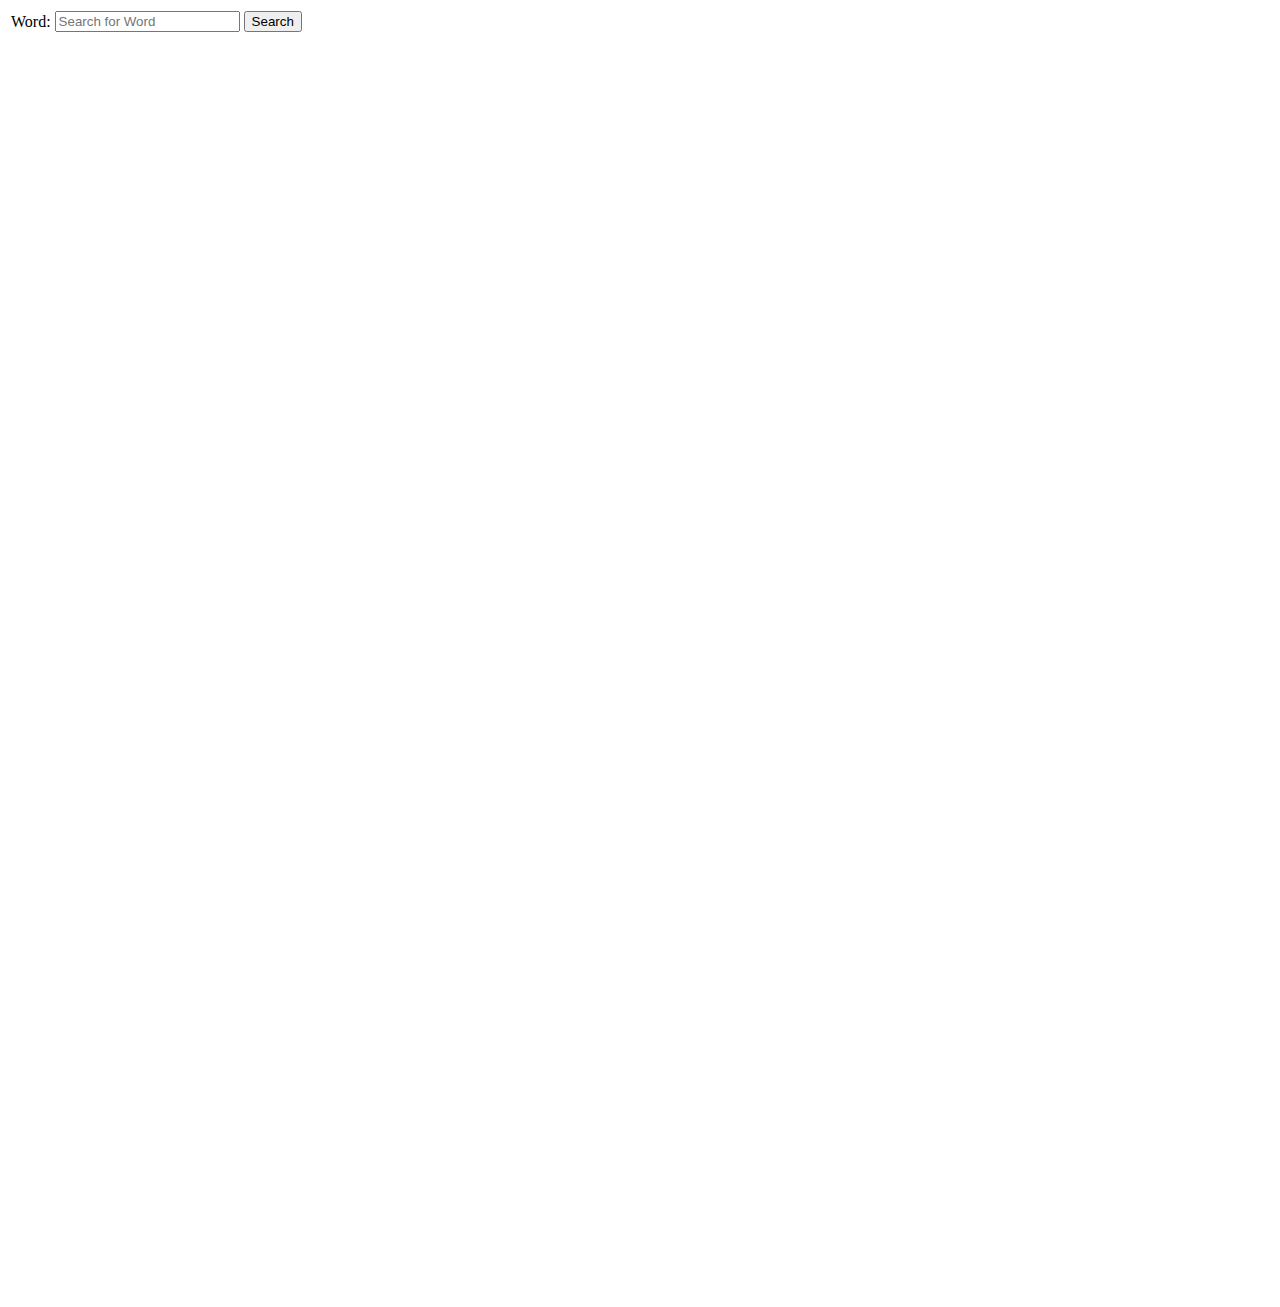
==== src/main/resources/static/index.html @ 34bd195d "big update" ====
<html>
<head>
    <meta name="viewport" content="width=device-width, initial-scale=1.0">
    <title>Wordnet</title>
    <meta http-equiv="Content-Type" content="text/html; charset=utf-8">

    <link rel="stylesheet" href="style.css">
    <link rel="stylesheet" href="https://stackpath.bootstrapcdn.com/bootstrap/4.1.2/css/bootstrap.min.css"
          integrity="sha384-Smlep5jCw/wG7hdkwQ/Z5nLIefveQRIY9nfy6xoR1uRYBtpZgI6339F5dgvm/e9B" crossorigin="anonymous">

</head>

<body>
<div>
    <table>
        <tr>
            <td>
                <div>Word:</div>
            </td>
            <td>
                    <input type="text" placeholder="Search for Word" class="form-control" name="search"
                           onfocus="this.value=''">
            </td>
            <td>
                <button id="searchButton" class="btn btn-default" onclick="updateData()">Search</button>
            </td>
        </tr>
    </table>
</div>
<div id="graph">
</div>
<script src="https://code.jquery.com/jquery-3.3.1.slim.min.js"
        integrity="sha384-q8i/X+965DzO0rT7abK41JStQIAqVgRVzpbzo5smXKp4YfRvH+8abtTE1Pi6jizo"
        crossorigin="anonymous"></script>
<script src="https://cdnjs.cloudflare.com/ajax/libs/popper.js/1.14.3/umd/popper.min.js"
        integrity="sha384-ZMP7rVo3mIykV+2+9J3UJ46jBk0WLaUAdn689aCwoqbBJiSnjAK/l8WvCWPIPm49"
        crossorigin="anonymous"></script>
<script src="https://stackpath.bootstrapcdn.com/bootstrap/4.1.2/js/bootstrap.min.js"
        integrity="sha384-o+RDsa0aLu++PJvFqy8fFScvbHFLtbvScb8AjopnFD+iEQ7wo/CG0xlczd+2O/em"
        crossorigin="anonymous"></script>
<script src="https://d3js.org/d3.v4.min.js"></script>
<script type="text/javascript">
    // var name;
    // $("#searchButton").click(function () {
    //     name = $("input[name=search]").val()
    // });

    // $.urlParam = function (name) {
    //     var results = new RegExp('[\?&]' + name + '=([^&#]*)').exec(window.location.href);
    //     return results[1] || 0;
    // };
    //
    // var name = $.urlParam("search");

    var name;
    $(document).keypress(function (e) {
        var keycode = (e.keyCode ? e.keyCode : e.which);
        if (keycode === 13) {
            $("#searchButton").click();
        }
    });

    var svg = d3.select('#graph').append('svg').attr('pointer-events', 'all').attr("width", 0).attr("height", 0);

    svg.append("svg:defs").selectAll("marker")
        .data(["Synset", "Hyponym", "Hypernym", "Antonym", "Meronym", "Holonym"])
        .enter().append("svg:marker")
        .attr("id", String)
        .attr("viewBox", "0 -5 10 10")
        .attr("refX", 5)
        .attr("markerWidth", 6)
        .attr("markerHeight", 6)
        .attr("orient", "auto")
        .append("svg:path")
        .attr("d", "M0,-5L10,0L0,5");

    function updateData() {
        svg.selectAll("g").remove();
        svg.selectAll("path").remove();
        name = $("input[name=search]").val();
        if (name) {
            var width = window.innerWidth, height = window.innerHeight;

            var force = d3.forceSimulation()
                .force("link", d3.forceLink().id(function(d) { return d.index; }).distance(80))
                // .force("collide",d3.forceCollide( function(d){return d.r + 8 }).iterations(16) )
                .force("charge", d3.forceManyBody().strength(-150))
                .force("center", d3.forceCenter(width / 2, height / 2))
                .force("y", d3.forceY(0))
                .force("x", d3.forceX(0));

            d3.json("/wordnet/graph?name=" + encodeURIComponent(name), function (error, graph) {
                if (error) return;

                svg.attr("width", width)
                    .attr("height", height)
                    .attr("preserveAspectRatio", "xMinYMin meet");
                    // .attr("viewBox", "0 0 1000 1000");

                var link = svg.selectAll(".link")
                    .data(graph.links).enter()
                    .append("path")
                    .attr("class", function (d) {
                        return "link " + d.type;
                    })
                    .attr("marker-mid", function (d) {
                        return "url(#" + d.type + ")";
                    });

                var node = svg.selectAll(".node")
                    .data(graph.nodes).enter()
                    .append("g")
                    .attr("class", "node")
                    .call(d3.drag()
                        .on("start", dragstarted)
                        .on("drag", dragged)
                        .on("end", dragended));

                node.append("circle")
                    .attr("class", function (d) {
                        return d.type
                    })
                    .attr("r", 5);

                node.append("text")
                    .attr("class", "word-name")
                    .attr("dx", 12)
                    .attr("dy", 2)
                    .text(function (d) {
                        return d.word
                    });


                force.nodes(graph.nodes)
                    .on("tick", ticked);
                force.force("link").links(graph.links);


                function ticked() {
                    link.attr("d", function (d) {
                        var dx = d.target.x - d.source.x,
                            dy = d.target.y - d.source.y,
                            dr = Math.sqrt(dx * dx + dy * dy);

                        return [
                            "M", d.source.x, d.source.y,
                            "A", dr, dr, 0, 0, 1, d.target.x, d.target.y
                        ].join(" ");
                    });

                    node.attr("transform", function (d) {
                        return "translate(" + d.x + "," + d.y + ")";
                    });
                }

            });

            function dragstarted(d) {
                if (!d3.event.active) force.alphaTarget(0.3).restart();
                d.fx = d.x;
                d.fy = d.y;
            }

            function dragged(d) {
                d.fx = d3.event.x;
                d.fy = d3.event.y;
            }

            function dragended(d) {
                if (!d3.event.active) force.alphaTarget(0);
                d.fx = null;
                d.fy = null;
            }
        }
    }


</script>
</body>
</html>
---- src/main/resources/static/style.css ----
marker#Hypernym {
    fill: blue;
}

marker#Hyponym {
    fill: green;
}

marker#Antonym {
    fill: red;
}

marker#Meronym {
    fill: blueviolet;
}

marker#Holonym {
    fill: navy;
}

marker#Synset {
    fill: grey;
}

path.link.Hypernym {
    stroke: blue;
}

path.link.Hyponym {
    stroke: green;
}

path.link.Antonym {
    stroke: red;
}

path.link.Meronym {
    stroke: blueviolet;
}

path.link.Holonym {
    stroke: navy;
}

path.link.Synset {
    stroke: grey;
}

path.link {
    fill: none;
}

g.node circle:hover {
    fill: lime;
}

g.node .word-name {
    pointer-events: none;
    font: 10px sans-serif;
}

g.node .Word {
    fill: darkgrey;
}

g.node .Noun {
    fill: greenyellow;
}

g.node .Verb {
    fill: aqua;
}

g.node .Adverb {
    fill: darkred;
}

g.node .Adjective {
    fill: darkseagreen;
}

#graph {
    display: inline-block;
    position: relative;
    width: 100%;
    padding-bottom: 100%;
    vertical-align: top;
    overflow: hidden;
}
.node, .link {
    display: inline-block;
    position: absolute;
    top: 0;
    left: 0;
}
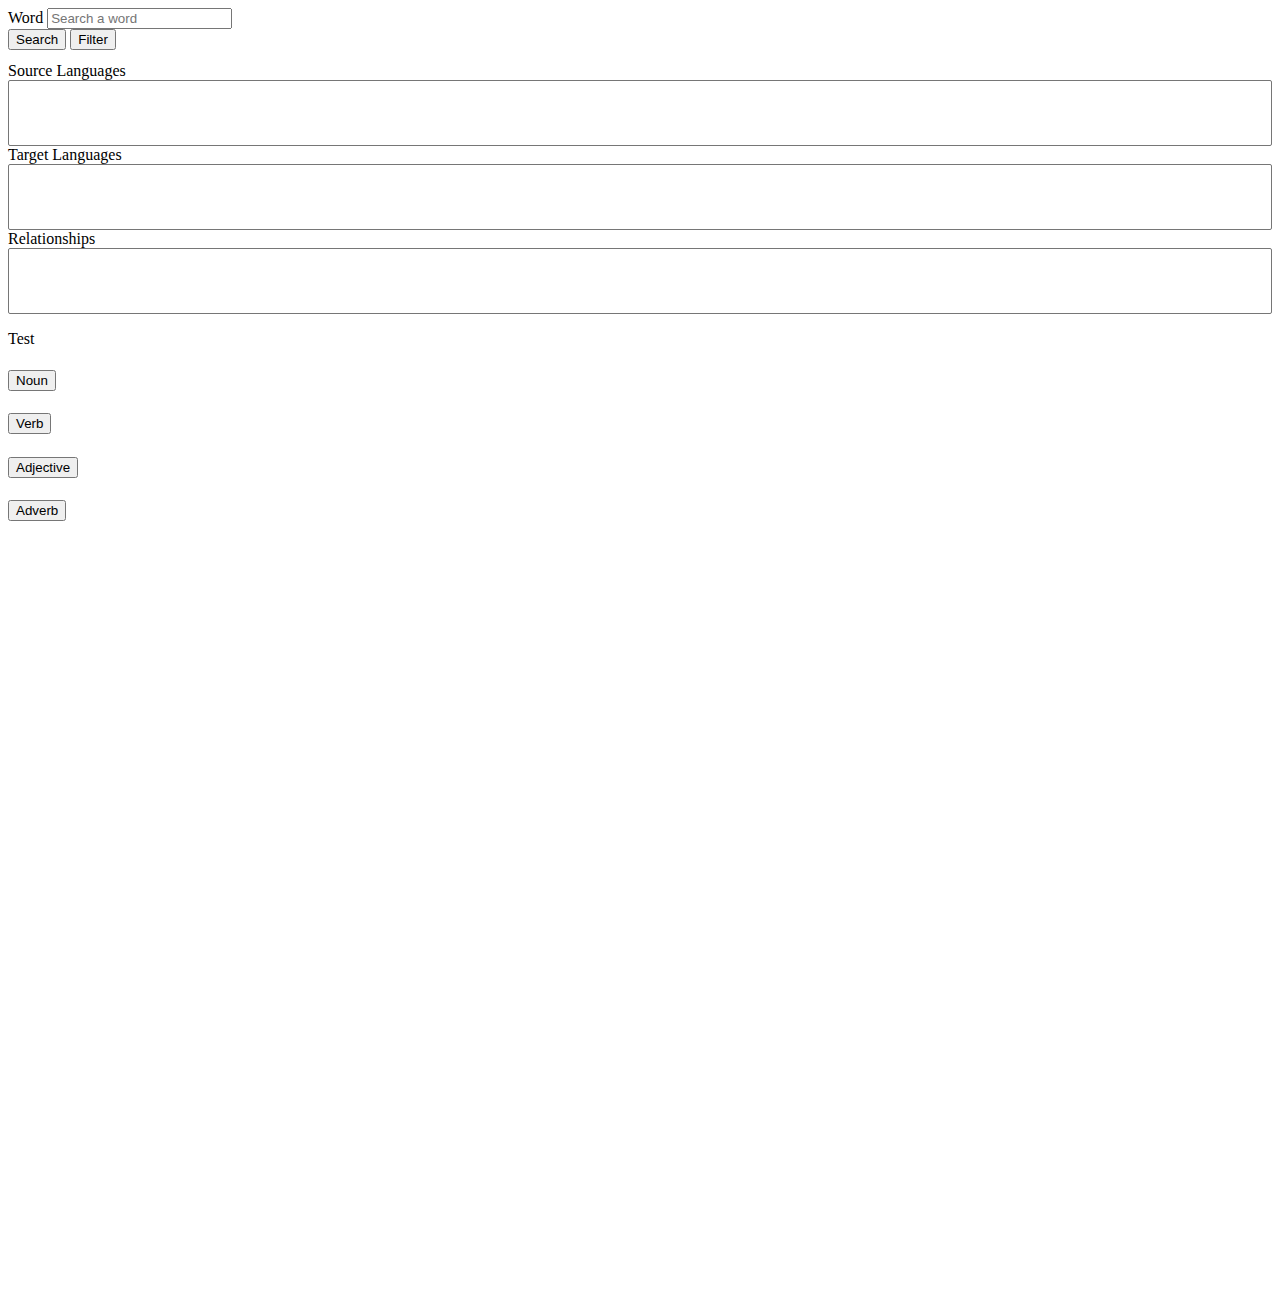
==== commit d0c90c12: "24.07 00:00" ====
--- a/src/main/resources/static/index.html
+++ b/src/main/resources/static/index.html
@@ -1,180 +1,447 @@
 <html>
+
 <head>
-    <meta name="viewport" content="width=device-width, initial-scale=1.0">
-    <title>Wordnet</title>
-    <meta http-equiv="Content-Type" content="text/html; charset=utf-8">
-
-    <link rel="stylesheet" href="style.css">
-    <link rel="stylesheet" href="https://stackpath.bootstrapcdn.com/bootstrap/4.1.2/css/bootstrap.min.css"
-          integrity="sha384-Smlep5jCw/wG7hdkwQ/Z5nLIefveQRIY9nfy6xoR1uRYBtpZgI6339F5dgvm/e9B" crossorigin="anonymous">
-
+    <title>Intern Wordnet</title>
+    <meta charset="utf-8">
+    <meta name="viewport" content="width=device-width, initial-scale=1">
+    <link rel="icon" href="http://via.placeholder.com/100/000/000">
+
+    <link rel="stylesheet" href="lib/bootstrap/bootstrap.min.css">
+    <link rel="stylesheet" href="lib/select2/select2.min.css">
+    <link rel="stylesheet" href="lib/select2/select2-bootstrap4.min.css">
+    <link rel="stylesheet" href="css/style.css">
 </head>
 
 <body>
-<div>
-    <table>
-        <tr>
-            <td>
-                <div>Word:</div>
-            </td>
-            <td>
-                    <input type="text" placeholder="Search for Word" class="form-control" name="search"
-                           onfocus="this.value=''">
-            </td>
-            <td>
-                <button id="searchButton" class="btn btn-default" onclick="updateData()">Search</button>
-            </td>
-        </tr>
-    </table>
+<div class="container-fluid">
+    <div class="row mx-5 my-2">
+        <div class="col">
+            <div class="form-row">
+                <div class="form-group col-9">
+                    <label for="search-box">Word</label>
+                    <input id="search-box" placeholder="Search a word" type="text" class="form-control">
+                </div>
+                <div class="col-3 text-center my-auto">
+                    <button id="search" class="btn btn-primary search">Search</button>
+                    <button id="filter" class="btn btn-primary" data-toggle="collapse" data-target="#filters"
+                            aria-expanded="false" aria-controls="filters">Filter
+                    </button>
+                </div>
+            </div>
+            <div id="filters" class="form-row collapse" style="margin-top:.75rem">
+                <div class="col-4">
+                    <label for="source-languages">Source Languages</label>
+                    <select id="source-languages" style="width: 100%" multiple="multiple"></select>
+                </div>
+                <div class="col-4">
+                    <label for="target-languages">Target Languages</label>
+                    <select id="target-languages" style="width: 100%" multiple="multiple"></select>
+                </div>
+                <div class="col-4">
+                    <label for="relationships">Relationships</label>
+                    <select id="relationships" style="width: 100%" multiple="multiple"></select>
+                </div>
+            </div>
+        </div>
+    </div>
+
+    <div id="alt-row" class="row justify-content-center">
+        <div class="col-4 border mx-2">
+            <div class="py-3">
+                <p class="bg-info text-white font-italic font-weight-bold text-center" id="searched-word">Test</p>
+                <div id="definitions" class="accordion">
+                    <div class="card">
+                        <div class="card-header" id="Noun-definitions">
+                            <h5 class="mb-0">
+                                <button class="btn btn-link" type="button" data-toggle="collapse" data-target="#Nouns"
+                                        aria-expanded="true" aria-controls="Nouns" style="color: black">
+                                    Noun
+                                </button>
+                            </h5>
+                        </div>
+                        <div id="Nouns" class="collapse show" aria-labelledby="Noun-definitions"
+                             data-parent="#definitions">
+                        </div>
+                    </div>
+                    <div class="card">
+                        <div class="card-header" id="Verb-definitions">
+                            <h5 class="mb-0">
+                                <button class="btn btn-link collapsed" type="button" data-toggle="collapse"
+                                        data-target="#Verbs" aria-expanded="false" aria-controls="Verbs"
+                                        style="color: black">
+                                    Verb
+                                </button>
+                            </h5>
+                        </div>
+                        <div id="Verbs" class="collapse" aria-labelledby="Verb-definitions" data-parent="#definitions">
+                        </div>
+                    </div>
+                    <div class="card">
+                        <div class="card-header" id="Adjective-definitions">
+                            <h5 class="mb-0">
+                                <button class="btn btn-link collapsed" type="button" data-toggle="collapse"
+                                        data-target="#Adjectives" aria-expanded="false" aria-controls="Adjectives"
+                                        style="color: black">
+                                    Adjective
+                                </button>
+                            </h5>
+                        </div>
+                        <div id="Adjectives" class="collapse" aria-labelledby="Adjective-definitions"
+                             data-parent="#definitions">
+                        </div>
+                    </div>
+                    <div class="card">
+                        <div class="card-header" id="Adverb-definitions">
+                            <h5 class="mb-0">
+                                <button class="btn btn-link collapsed" type="button" data-toggle="collapse"
+                                        data-target="#Adverbs" aria-expanded="false" aria-controls="Adverbs"
+                                        style="color: black">
+                                    Adverb
+                                </button>
+                            </h5>
+                        </div>
+                        <div id="Adverbs" class="collapse" aria-labelledby="Adverb-definitions"
+                             data-parent="#definitions">
+                        </div>
+                    </div>
+                </div>
+            </div>
+        </div>
+        <div class="col-7 mx-4 border">
+            <div id="graph" class="py-2">
+                <svg height=85% width=100%></svg>
+            </div>
+        </div>
+    </div>
 </div>
-<div id="graph">
-</div>
-<script src="https://code.jquery.com/jquery-3.3.1.slim.min.js"
-        integrity="sha384-q8i/X+965DzO0rT7abK41JStQIAqVgRVzpbzo5smXKp4YfRvH+8abtTE1Pi6jizo"
-        crossorigin="anonymous"></script>
-<script src="https://cdnjs.cloudflare.com/ajax/libs/popper.js/1.14.3/umd/popper.min.js"
-        integrity="sha384-ZMP7rVo3mIykV+2+9J3UJ46jBk0WLaUAdn689aCwoqbBJiSnjAK/l8WvCWPIPm49"
-        crossorigin="anonymous"></script>
-<script src="https://stackpath.bootstrapcdn.com/bootstrap/4.1.2/js/bootstrap.min.js"
-        integrity="sha384-o+RDsa0aLu++PJvFqy8fFScvbHFLtbvScb8AjopnFD+iEQ7wo/CG0xlczd+2O/em"
-        crossorigin="anonymous"></script>
-<script src="https://d3js.org/d3.v4.min.js"></script>
+
+<script src="lib/jquery/jquery-3.3.1.min.js"></script>
+<script src="lib/bootstrap/bootstrap.bundle.min.js"></script>
+<script src="lib/d3/d3.min.js"></script>
+<script src="lib/select2/select2.full.min.js"></script>
+<script src="js/script.js"></script>
 <script type="text/javascript">
-    // var name;
-    // $("#searchButton").click(function () {
-    //     name = $("input[name=search]").val()
-    // });
-
-    // $.urlParam = function (name) {
-    //     var results = new RegExp('[\?&]' + name + '=([^&#]*)').exec(window.location.href);
-    //     return results[1] || 0;
-    // };
-    //
-    // var name = $.urlParam("search");
-
-    var name;
-    $(document).keypress(function (e) {
-        var keycode = (e.keyCode ? e.keyCode : e.which);
-        if (keycode === 13) {
-            $("#searchButton").click();
-        }
-    });
-
-    var svg = d3.select('#graph').append('svg').attr('pointer-events', 'all').attr("width", 0).attr("height", 0);
-
-    svg.append("svg:defs").selectAll("marker")
-        .data(["Synset", "Hyponym", "Hypernym", "Antonym", "Meronym", "Holonym"])
-        .enter().append("svg:marker")
-        .attr("id", String)
-        .attr("viewBox", "0 -5 10 10")
-        .attr("refX", 5)
-        .attr("markerWidth", 6)
-        .attr("markerHeight", 6)
-        .attr("orient", "auto")
-        .append("svg:path")
-        .attr("d", "M0,-5L10,0L0,5");
-
-    function updateData() {
-        svg.selectAll("g").remove();
-        svg.selectAll("path").remove();
-        name = $("input[name=search]").val();
-        if (name) {
-            var width = window.innerWidth, height = window.innerHeight;
-
-            var force = d3.forceSimulation()
-                .force("link", d3.forceLink().id(function(d) { return d.index; }).distance(80))
-                // .force("collide",d3.forceCollide( function(d){return d.r + 8 }).iterations(16) )
-                .force("charge", d3.forceManyBody().strength(-150))
-                .force("center", d3.forceCenter(width / 2, height / 2))
-                .force("y", d3.forceY(0))
-                .force("x", d3.forceX(0));
-
-            d3.json("/wordnet/graph?name=" + encodeURIComponent(name), function (error, graph) {
-                if (error) return;
-
-                svg.attr("width", width)
-                    .attr("height", height)
-                    .attr("preserveAspectRatio", "xMinYMin meet");
-                    // .attr("viewBox", "0 0 1000 1000");
-
-                var link = svg.selectAll(".link")
-                    .data(graph.links).enter()
-                    .append("path")
-                    .attr("class", function (d) {
-                        return "link " + d.type;
-                    })
-                    .attr("marker-mid", function (d) {
-                        return "url(#" + d.type + ")";
-                    });
-
-                var node = svg.selectAll(".node")
-                    .data(graph.nodes).enter()
-                    .append("g")
-                    .attr("class", "node")
-                    .call(d3.drag()
-                        .on("start", dragstarted)
-                        .on("drag", dragged)
-                        .on("end", dragended));
-
-                node.append("circle")
-                    .attr("class", function (d) {
-                        return d.type
-                    })
-                    .attr("r", 5);
-
-                node.append("text")
-                    .attr("class", "word-name")
-                    .attr("dx", 12)
-                    .attr("dy", 2)
-                    .text(function (d) {
-                        return d.word
-                    });
-
-
-                force.nodes(graph.nodes)
-                    .on("tick", ticked);
-                force.force("link").links(graph.links);
-
-
-                function ticked() {
-                    link.attr("d", function (d) {
-                        var dx = d.target.x - d.source.x,
-                            dy = d.target.y - d.source.y,
-                            dr = Math.sqrt(dx * dx + dy * dy);
-
-                        return [
-                            "M", d.source.x, d.source.y,
-                            "A", dr, dr, 0, 0, 1, d.target.x, d.target.y
-                        ].join(" ");
-                    });
-
-                    node.attr("transform", function (d) {
-                        return "translate(" + d.x + "," + d.y + ")";
-                    });
-                }
-
-            });
-
-            function dragstarted(d) {
-                if (!d3.event.active) force.alphaTarget(0.3).restart();
-                d.fx = d.x;
-                d.fy = d.y;
-            }
-
-            function dragged(d) {
-                d.fx = d3.event.x;
-                d.fy = d3.event.y;
-            }
-
-            function dragended(d) {
-                if (!d3.event.active) force.alphaTarget(0);
-                d.fx = null;
-                d.fy = null;
-            }
-        }
-    }
-
-
+    // //d3js
+    // var svg = d3.select("#graph > svg").attr("pointer-events", "all").attr("preserveAspectRatio", "xMinYMin meet");
+    // var definitions = d3.select("#definitions");
+    //
+    // var width = svg.node().getBoundingClientRect().width;
+    // var height = svg.node().getBoundingClientRect().height;
+    //
+    // function button() {
+    //     // svg objects
+    //     var link, node;
+    //     // the data - an object with nodes and links
+    //     var graph;
+    //
+    //     // load the data
+    //     d3.json("http://localhost:8080/demo_data/graph.json").then(function (_graph) {
+    //         if (!_graph) return;
+    //         graph = _graph;
+    //         start();
+    //         initializeDisplay();
+    //         initializeSimulation();
+    //     });
+    //
+    //     //////////// FORCE SIMULATION ////////////
+    //
+    //     // force simulator
+    //     var simulation = d3.forceSimulation();
+    //
+    //     // set up the simulation and event to update locations after each tick
+    //     function initializeSimulation() {
+    //         simulation.nodes(graph.nodes);
+    //         initializeForces();
+    //         simulation.on("tick", ticked);
+    //     }
+    //
+    //     // values for all forces
+    //     forceProperties = {
+    //         center: {
+    //             x: 0.5,
+    //             y: 0.5
+    //         },
+    //         charge: {
+    //             enabled: true,
+    //             strength: -50,
+    //             distanceMin: 1,
+    //             distanceMax: 1000
+    //         },
+    //         collide: {
+    //             enabled: true,
+    //             strength: .5,
+    //             iterations: 1,
+    //             radius: 5
+    //         },
+    //         forceX: {
+    //             enabled: true,
+    //             strength: .2,
+    //             x: .5
+    //         },
+    //         forceY: {
+    //             enabled: true,
+    //             strength: .2,
+    //             y: .5
+    //         },
+    //         link: {
+    //             enabled: true,
+    //             distance: 40,
+    //             iterations: 1
+    //         }
+    //     };
+    //
+    //     // add forces to the simulation
+    //     function initializeForces() {
+    //         // add forces and associate each with a name
+    //         simulation
+    //             .force("link", d3.forceLink())
+    //             .force("charge", d3.forceManyBody())
+    //             .force("collide", d3.forceCollide())
+    //             .force("center", d3.forceCenter())
+    //             .force("forceX", d3.forceX())
+    //             .force("forceY", d3.forceY());
+    //         // apply properties to each of the forces
+    //         updateForces();
+    //     }
+    //
+    //     // apply new force properties
+    //     function updateForces() {
+    //         // get each force by name and update the properties
+    //         simulation.force("center")
+    //             .x(width * forceProperties.center.x)
+    //             .y(height * forceProperties.center.y);
+    //         simulation.force("charge")
+    //             .strength(forceProperties.charge.strength * forceProperties.charge.enabled)
+    //             .distanceMin(forceProperties.charge.distanceMin)
+    //             .distanceMax(forceProperties.charge.distanceMax);
+    //         simulation.force("collide")
+    //             .strength(forceProperties.collide.strength * forceProperties.collide.enabled)
+    //             .radius(forceProperties.collide.radius)
+    //             .iterations(forceProperties.collide.iterations);
+    //         simulation.force("forceX")
+    //             .strength(forceProperties.forceX.strength * forceProperties.forceX.enabled)
+    //             .x(width * forceProperties.forceX.x);
+    //         simulation.force("forceY")
+    //             .strength(forceProperties.forceY.strength * forceProperties.forceY.enabled)
+    //             .y(height * forceProperties.forceY.y);
+    //         simulation.force("link")
+    //             .id(function (d) {
+    //                 return d.index;
+    //             })
+    //             .distance(forceProperties.link.distance)
+    //             .iterations(forceProperties.link.iterations)
+    //             .links(forceProperties.link.enabled ? graph.links : []);
+    //
+    //         // updates ignored until this is run
+    //         // restarts the simulation (important if simulation has already slowed down)
+    //         simulation.alpha(1).restart();
+    //     }
+    //
+    //     //////////// DISPLAY ////////////
+    //
+    //     // generate the svg objects and force simulation
+    //     function initializeDisplay() {
+    //         // set the data and properties of link lines
+    //         link = svg.append("g")
+    //             .attr("class", "links")
+    //             .selectAll(".link")
+    //             .data(graph.links).enter()
+    //             .append("path")
+    //             .attr("class", function (d) {
+    //                 return "link " + d.type;
+    //             });
+    //
+    //         // set the data and properties of node circles
+    //         node = svg.append("g")
+    //             .attr("class", "nodes")
+    //             .selectAll(".node")
+    //             .data(graph.nodes).enter()
+    //             .append("g")
+    //             .attr("class", "node")
+    //             .attr("w_id", function (d) {
+    //                 if (d.synsetID) return d.synsetID
+    //             })
+    //             .attr("lang", function (d) {
+    //                 return d.lang
+    //             })
+    //             .call(d3.drag()
+    //                 .on("start", dragstarted)
+    //                 .on("drag", dragged)
+    //                 .on("end", dragended));
+    //
+    //         node.append("circle")
+    //             .attr("class", function (d) {
+    //                 return d.type
+    //             })
+    //             .attr("r", forceProperties.collide.radius);
+    //
+    //         node.append("text")
+    //             .attr("class", "word-name")
+    //             .attr("dx", 12)
+    //             .attr("dy", 2)
+    //             .text(function (d) {
+    //                 return d.word
+    //             });
+    //     }
+    //
+    //     // update the display positions after each simulation tick
+    //     function ticked() {
+    //         link.attr("d", function (d) {
+    //             var dx = d.target.x - d.source.x,
+    //                 dy = d.target.y - d.source.y,
+    //                 dr = Math.sqrt(dx * dx + dy * dy);
+    //
+    //             return [
+    //                 "M", d.source.x, d.source.y,
+    //                 "A", dr, dr, 0, 0, 1, d.target.x, d.target.y
+    //             ].join(" ");
+    //         });
+    //
+    //         node.attr("transform", function (d) {
+    //             return "translate(" + d.x + "," + d.y + ")";
+    //         });
+    //         d3.select('#alpha_value').style('flex-basis', (simulation.alpha() * 100) + '%');
+    //     }
+    //
+    //     //////////// UI EVENTS ////////////
+    //
+    //     function dragstarted(d) {
+    //         if (!d3.event.active) simulation.alphaTarget(0.3).restart();
+    //         d.fx = d.x;
+    //         d.fy = d.y;
+    //     }
+    //
+    //     function dragged(d) {
+    //         d.fx = d3.event.x;
+    //         d.fy = d3.event.y;
+    //     }
+    //
+    //     function dragended(d) {
+    //         if (!d3.event.active) simulation.alphaTarget(0.0001);
+    //         d.fx = null;
+    //         d.fy = null;
+    //     }
+    //
+    //     // update size-related forces
+    //     d3.select(window).on("resize", function () {
+    //         width = svg.node().getBoundingClientRect().width;
+    //         height = svg.node().getBoundingClientRect().height;
+    //         updateForces();
+    //     });
+    //
+    //     //lanugages
+    //     var languages = new Set();
+    //
+    //     function initializeLanguages() {
+    //         graph.nodes.forEach(function (d) {
+    //             languages.add(d.lang);
+    //         }); //TO DO add langs to search
+    //         initializeLanguageFilters();
+    //     }
+    //
+    //     function initializeLanguageFilters() {
+    //         languages.forEach(function (lang) {
+    //             $("#source-languages").append("<option>" + lang + "</option>");
+    //             $("#target-languages").append("<option>" + lang + "</option>");
+    //         })
+    //     }
+    //
+    //     //definitions
+    //     function initializeDefinitions() {
+    //         graph.nodes.forEach(function (d) {
+    //             definitions.select('#' + d.type + 's')
+    //                 .append('div')
+    //                 .attr("class", "card-body")
+    //                 .attr("w_id", function () {
+    //                     if (d.synsetID) return d.synsetID
+    //                 })
+    //                 .html("<b>" + d.word + ":</b>" + d.definition);
+    //         });
+    //
+    //         d3.select("#definitions").selectAll(".card").each(function () {
+    //             if ($(this).find(".collapse").find(".card-body").length === 0)
+    //                 $(this).hide();
+    //         })
+    //     }
+    //
+    //     //select2
+    //     function initializeSelect2() {
+    //         $('#source-languages').select2({
+    //             placeholder: 'Source Languages',
+    //             theme: 'bootstrap4'
+    //         });
+    //
+    //         $('#target-languages').select2({
+    //             placeholder: 'Target Languages',
+    //             theme: 'bootstrap4'
+    //         });
+    //
+    //         $('#relationships').select2({
+    //             placeholder: 'Relationships',
+    //             theme: 'bootstrap4'
+    //         });
+    //
+    //         $('select').on('change', function (evt) {
+    //             var uldiv = $(this).siblings('span.select2').find('ul')
+    //             var count = $(this).find('option:selected').length;
+    //             if (count > 2)
+    //                 uldiv.html("<li style=\"margin-top: .25rem;\">" + count + " languages selected</li>")
+    //         });
+    //
+    //         $('select').on('select2:open', function (d) {
+    //             $(".select2-dropdown").prepend("<div><button id=\"" + d.target.id + "-all\" class=\"btn btn-primary buttons\">Select All</button><button id=\"" + d.target.id +
+    //                 "-off\" class=\"btn btn-primary buttons\">Unselect All</button></div>");
+    //
+    //             $("#" + d.target.id + "-all").on("click", function () {
+    //                 $('#' + d.target.id + ' > option').prop("selected", true);
+    //                 $("#" + d.target.id).trigger("change");
+    //             });
+    //
+    //             $("#" + d.target.id + "-off").on("click", function () {
+    //                 $("#" + d.target.id).val(null).trigger("change");
+    //             });
+    //         })
+    //         ;
+    //         $('select').on('select2:closing', function () {
+    //             $(".select2-dropdown").find("div").remove();
+    //         });
+    //
+    //     }
+    //
+    //     function start() {
+    //         d3.select("#alt-row").style("visibility", "visible");
+    //
+    //         initializeDefinitions();
+    //         initializeLanguages();
+    //         initializeSelect2();
+    //
+    //         //Hover Coloring
+    //         $(".node, .card-body").hover(
+    //             function () {
+    //                 $("[w_id=" + $(this).attr('w_id') + "]").addClass("hovered");
+    //             },
+    //             function () {
+    //                 $("[w_id=" + $(this).attr('w_id') + "]").removeClass("hovered");
+    //             });
+    //
+    //
+    //         //Tooltip over svg elements
+    //         $(".node").each(function () {
+    //             $(this).tooltip({
+    //                 //Can write any html code to title property
+    //                 title: "<br>Language Code: " + $(this).attr("lang") + "</br>Word: " + $(this).text() + "</br>Type:" + $(this).find("circle").attr("class") + "</p>",
+    //                 container: 'body',
+    //                 placement: 'auto',
+    //                 html: true
+    //             });
+    //         });
+    //         $(function () {
+    //             $('[data-toggle="tooltip"]').tooltip()
+    //         });
+    //     }
+    // }
 </script>
+
 </body>
-</html>+
+</html>
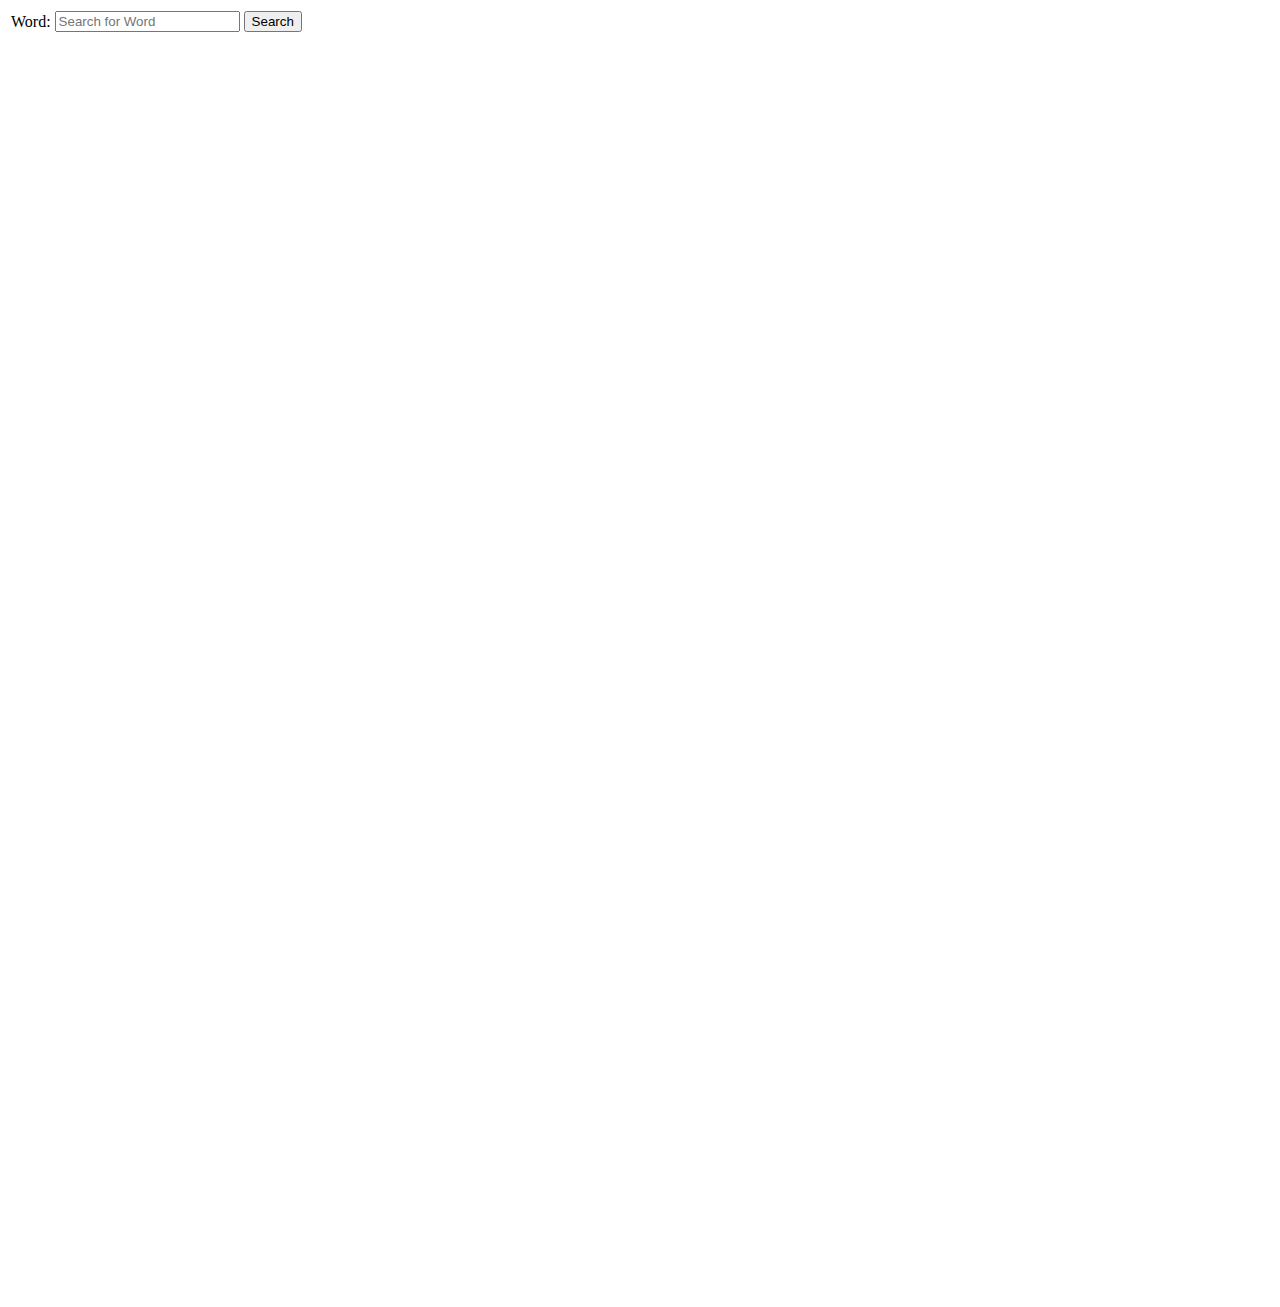
==== commit 8f02ef17: "Merge pull request #1 from akalp/19July" ====
--- a/src/main/resources/static/index.html
+++ b/src/main/resources/static/index.html
@@ -1,447 +1,180 @@
 <html>
+<head>
+    <meta name="viewport" content="width=device-width, initial-scale=1.0">
+    <title>Wordnet</title>
+    <meta http-equiv="Content-Type" content="text/html; charset=utf-8">
 
-<head>
-    <title>Intern Wordnet</title>
-    <meta charset="utf-8">
-    <meta name="viewport" content="width=device-width, initial-scale=1">
-    <link rel="icon" href="http://via.placeholder.com/100/000/000">
+    <link rel="stylesheet" href="style.css">
+    <link rel="stylesheet" href="https://stackpath.bootstrapcdn.com/bootstrap/4.1.2/css/bootstrap.min.css"
+          integrity="sha384-Smlep5jCw/wG7hdkwQ/Z5nLIefveQRIY9nfy6xoR1uRYBtpZgI6339F5dgvm/e9B" crossorigin="anonymous">
 
-    <link rel="stylesheet" href="lib/bootstrap/bootstrap.min.css">
-    <link rel="stylesheet" href="lib/select2/select2.min.css">
-    <link rel="stylesheet" href="lib/select2/select2-bootstrap4.min.css">
-    <link rel="stylesheet" href="css/style.css">
 </head>
 
 <body>
-<div class="container-fluid">
-    <div class="row mx-5 my-2">
-        <div class="col">
-            <div class="form-row">
-                <div class="form-group col-9">
-                    <label for="search-box">Word</label>
-                    <input id="search-box" placeholder="Search a word" type="text" class="form-control">
-                </div>
-                <div class="col-3 text-center my-auto">
-                    <button id="search" class="btn btn-primary search">Search</button>
-                    <button id="filter" class="btn btn-primary" data-toggle="collapse" data-target="#filters"
-                            aria-expanded="false" aria-controls="filters">Filter
-                    </button>
-                </div>
-            </div>
-            <div id="filters" class="form-row collapse" style="margin-top:.75rem">
-                <div class="col-4">
-                    <label for="source-languages">Source Languages</label>
-                    <select id="source-languages" style="width: 100%" multiple="multiple"></select>
-                </div>
-                <div class="col-4">
-                    <label for="target-languages">Target Languages</label>
-                    <select id="target-languages" style="width: 100%" multiple="multiple"></select>
-                </div>
-                <div class="col-4">
-                    <label for="relationships">Relationships</label>
-                    <select id="relationships" style="width: 100%" multiple="multiple"></select>
-                </div>
-            </div>
-        </div>
-    </div>
+<div>
+    <table>
+        <tr>
+            <td>
+                <div>Word:</div>
+            </td>
+            <td>
+                    <input type="text" placeholder="Search for Word" class="form-control" name="search"
+                           onfocus="this.value=''">
+            </td>
+            <td>
+                <button id="searchButton" class="btn btn-default" onclick="updateData()">Search</button>
+            </td>
+        </tr>
+    </table>
+</div>
+<div id="graph">
+</div>
+<script src="https://code.jquery.com/jquery-3.3.1.slim.min.js"
+        integrity="sha384-q8i/X+965DzO0rT7abK41JStQIAqVgRVzpbzo5smXKp4YfRvH+8abtTE1Pi6jizo"
+        crossorigin="anonymous"></script>
+<script src="https://cdnjs.cloudflare.com/ajax/libs/popper.js/1.14.3/umd/popper.min.js"
+        integrity="sha384-ZMP7rVo3mIykV+2+9J3UJ46jBk0WLaUAdn689aCwoqbBJiSnjAK/l8WvCWPIPm49"
+        crossorigin="anonymous"></script>
+<script src="https://stackpath.bootstrapcdn.com/bootstrap/4.1.2/js/bootstrap.min.js"
+        integrity="sha384-o+RDsa0aLu++PJvFqy8fFScvbHFLtbvScb8AjopnFD+iEQ7wo/CG0xlczd+2O/em"
+        crossorigin="anonymous"></script>
+<script src="https://d3js.org/d3.v4.min.js"></script>
+<script type="text/javascript">
+    // var name;
+    // $("#searchButton").click(function () {
+    //     name = $("input[name=search]").val()
+    // });
 
-    <div id="alt-row" class="row justify-content-center">
-        <div class="col-4 border mx-2">
-            <div class="py-3">
-                <p class="bg-info text-white font-italic font-weight-bold text-center" id="searched-word">Test</p>
-                <div id="definitions" class="accordion">
-                    <div class="card">
-                        <div class="card-header" id="Noun-definitions">
-                            <h5 class="mb-0">
-                                <button class="btn btn-link" type="button" data-toggle="collapse" data-target="#Nouns"
-                                        aria-expanded="true" aria-controls="Nouns" style="color: black">
-                                    Noun
-                                </button>
-                            </h5>
-                        </div>
-                        <div id="Nouns" class="collapse show" aria-labelledby="Noun-definitions"
-                             data-parent="#definitions">
-                        </div>
-                    </div>
-                    <div class="card">
-                        <div class="card-header" id="Verb-definitions">
-                            <h5 class="mb-0">
-                                <button class="btn btn-link collapsed" type="button" data-toggle="collapse"
-                                        data-target="#Verbs" aria-expanded="false" aria-controls="Verbs"
-                                        style="color: black">
-                                    Verb
-                                </button>
-                            </h5>
-                        </div>
-                        <div id="Verbs" class="collapse" aria-labelledby="Verb-definitions" data-parent="#definitions">
-                        </div>
-                    </div>
-                    <div class="card">
-                        <div class="card-header" id="Adjective-definitions">
-                            <h5 class="mb-0">
-                                <button class="btn btn-link collapsed" type="button" data-toggle="collapse"
-                                        data-target="#Adjectives" aria-expanded="false" aria-controls="Adjectives"
-                                        style="color: black">
-                                    Adjective
-                                </button>
-                            </h5>
-                        </div>
-                        <div id="Adjectives" class="collapse" aria-labelledby="Adjective-definitions"
-                             data-parent="#definitions">
-                        </div>
-                    </div>
-                    <div class="card">
-                        <div class="card-header" id="Adverb-definitions">
-                            <h5 class="mb-0">
-                                <button class="btn btn-link collapsed" type="button" data-toggle="collapse"
-                                        data-target="#Adverbs" aria-expanded="false" aria-controls="Adverbs"
-                                        style="color: black">
-                                    Adverb
-                                </button>
-                            </h5>
-                        </div>
-                        <div id="Adverbs" class="collapse" aria-labelledby="Adverb-definitions"
-                             data-parent="#definitions">
-                        </div>
-                    </div>
-                </div>
-            </div>
-        </div>
-        <div class="col-7 mx-4 border">
-            <div id="graph" class="py-2">
-                <svg height=85% width=100%></svg>
-            </div>
-        </div>
-    </div>
-</div>
+    // $.urlParam = function (name) {
+    //     var results = new RegExp('[\?&]' + name + '=([^&#]*)').exec(window.location.href);
+    //     return results[1] || 0;
+    // };
+    //
+    // var name = $.urlParam("search");
 
-<script src="lib/jquery/jquery-3.3.1.min.js"></script>
-<script src="lib/bootstrap/bootstrap.bundle.min.js"></script>
-<script src="lib/d3/d3.min.js"></script>
-<script src="lib/select2/select2.full.min.js"></script>
-<script src="js/script.js"></script>
-<script type="text/javascript">
-    // //d3js
-    // var svg = d3.select("#graph > svg").attr("pointer-events", "all").attr("preserveAspectRatio", "xMinYMin meet");
-    // var definitions = d3.select("#definitions");
-    //
-    // var width = svg.node().getBoundingClientRect().width;
-    // var height = svg.node().getBoundingClientRect().height;
-    //
-    // function button() {
-    //     // svg objects
-    //     var link, node;
-    //     // the data - an object with nodes and links
-    //     var graph;
-    //
-    //     // load the data
-    //     d3.json("http://localhost:8080/demo_data/graph.json").then(function (_graph) {
-    //         if (!_graph) return;
-    //         graph = _graph;
-    //         start();
-    //         initializeDisplay();
-    //         initializeSimulation();
-    //     });
-    //
-    //     //////////// FORCE SIMULATION ////////////
-    //
-    //     // force simulator
-    //     var simulation = d3.forceSimulation();
-    //
-    //     // set up the simulation and event to update locations after each tick
-    //     function initializeSimulation() {
-    //         simulation.nodes(graph.nodes);
-    //         initializeForces();
-    //         simulation.on("tick", ticked);
-    //     }
-    //
-    //     // values for all forces
-    //     forceProperties = {
-    //         center: {
-    //             x: 0.5,
-    //             y: 0.5
-    //         },
-    //         charge: {
-    //             enabled: true,
-    //             strength: -50,
-    //             distanceMin: 1,
-    //             distanceMax: 1000
-    //         },
-    //         collide: {
-    //             enabled: true,
-    //             strength: .5,
-    //             iterations: 1,
-    //             radius: 5
-    //         },
-    //         forceX: {
-    //             enabled: true,
-    //             strength: .2,
-    //             x: .5
-    //         },
-    //         forceY: {
-    //             enabled: true,
-    //             strength: .2,
-    //             y: .5
-    //         },
-    //         link: {
-    //             enabled: true,
-    //             distance: 40,
-    //             iterations: 1
-    //         }
-    //     };
-    //
-    //     // add forces to the simulation
-    //     function initializeForces() {
-    //         // add forces and associate each with a name
-    //         simulation
-    //             .force("link", d3.forceLink())
-    //             .force("charge", d3.forceManyBody())
-    //             .force("collide", d3.forceCollide())
-    //             .force("center", d3.forceCenter())
-    //             .force("forceX", d3.forceX())
-    //             .force("forceY", d3.forceY());
-    //         // apply properties to each of the forces
-    //         updateForces();
-    //     }
-    //
-    //     // apply new force properties
-    //     function updateForces() {
-    //         // get each force by name and update the properties
-    //         simulation.force("center")
-    //             .x(width * forceProperties.center.x)
-    //             .y(height * forceProperties.center.y);
-    //         simulation.force("charge")
-    //             .strength(forceProperties.charge.strength * forceProperties.charge.enabled)
-    //             .distanceMin(forceProperties.charge.distanceMin)
-    //             .distanceMax(forceProperties.charge.distanceMax);
-    //         simulation.force("collide")
-    //             .strength(forceProperties.collide.strength * forceProperties.collide.enabled)
-    //             .radius(forceProperties.collide.radius)
-    //             .iterations(forceProperties.collide.iterations);
-    //         simulation.force("forceX")
-    //             .strength(forceProperties.forceX.strength * forceProperties.forceX.enabled)
-    //             .x(width * forceProperties.forceX.x);
-    //         simulation.force("forceY")
-    //             .strength(forceProperties.forceY.strength * forceProperties.forceY.enabled)
-    //             .y(height * forceProperties.forceY.y);
-    //         simulation.force("link")
-    //             .id(function (d) {
-    //                 return d.index;
-    //             })
-    //             .distance(forceProperties.link.distance)
-    //             .iterations(forceProperties.link.iterations)
-    //             .links(forceProperties.link.enabled ? graph.links : []);
-    //
-    //         // updates ignored until this is run
-    //         // restarts the simulation (important if simulation has already slowed down)
-    //         simulation.alpha(1).restart();
-    //     }
-    //
-    //     //////////// DISPLAY ////////////
-    //
-    //     // generate the svg objects and force simulation
-    //     function initializeDisplay() {
-    //         // set the data and properties of link lines
-    //         link = svg.append("g")
-    //             .attr("class", "links")
-    //             .selectAll(".link")
-    //             .data(graph.links).enter()
-    //             .append("path")
-    //             .attr("class", function (d) {
-    //                 return "link " + d.type;
-    //             });
-    //
-    //         // set the data and properties of node circles
-    //         node = svg.append("g")
-    //             .attr("class", "nodes")
-    //             .selectAll(".node")
-    //             .data(graph.nodes).enter()
-    //             .append("g")
-    //             .attr("class", "node")
-    //             .attr("w_id", function (d) {
-    //                 if (d.synsetID) return d.synsetID
-    //             })
-    //             .attr("lang", function (d) {
-    //                 return d.lang
-    //             })
-    //             .call(d3.drag()
-    //                 .on("start", dragstarted)
-    //                 .on("drag", dragged)
-    //                 .on("end", dragended));
-    //
-    //         node.append("circle")
-    //             .attr("class", function (d) {
-    //                 return d.type
-    //             })
-    //             .attr("r", forceProperties.collide.radius);
-    //
-    //         node.append("text")
-    //             .attr("class", "word-name")
-    //             .attr("dx", 12)
-    //             .attr("dy", 2)
-    //             .text(function (d) {
-    //                 return d.word
-    //             });
-    //     }
-    //
-    //     // update the display positions after each simulation tick
-    //     function ticked() {
-    //         link.attr("d", function (d) {
-    //             var dx = d.target.x - d.source.x,
-    //                 dy = d.target.y - d.source.y,
-    //                 dr = Math.sqrt(dx * dx + dy * dy);
-    //
-    //             return [
-    //                 "M", d.source.x, d.source.y,
-    //                 "A", dr, dr, 0, 0, 1, d.target.x, d.target.y
-    //             ].join(" ");
-    //         });
-    //
-    //         node.attr("transform", function (d) {
-    //             return "translate(" + d.x + "," + d.y + ")";
-    //         });
-    //         d3.select('#alpha_value').style('flex-basis', (simulation.alpha() * 100) + '%');
-    //     }
-    //
-    //     //////////// UI EVENTS ////////////
-    //
-    //     function dragstarted(d) {
-    //         if (!d3.event.active) simulation.alphaTarget(0.3).restart();
-    //         d.fx = d.x;
-    //         d.fy = d.y;
-    //     }
-    //
-    //     function dragged(d) {
-    //         d.fx = d3.event.x;
-    //         d.fy = d3.event.y;
-    //     }
-    //
-    //     function dragended(d) {
-    //         if (!d3.event.active) simulation.alphaTarget(0.0001);
-    //         d.fx = null;
-    //         d.fy = null;
-    //     }
-    //
-    //     // update size-related forces
-    //     d3.select(window).on("resize", function () {
-    //         width = svg.node().getBoundingClientRect().width;
-    //         height = svg.node().getBoundingClientRect().height;
-    //         updateForces();
-    //     });
-    //
-    //     //lanugages
-    //     var languages = new Set();
-    //
-    //     function initializeLanguages() {
-    //         graph.nodes.forEach(function (d) {
-    //             languages.add(d.lang);
-    //         }); //TO DO add langs to search
-    //         initializeLanguageFilters();
-    //     }
-    //
-    //     function initializeLanguageFilters() {
-    //         languages.forEach(function (lang) {
-    //             $("#source-languages").append("<option>" + lang + "</option>");
-    //             $("#target-languages").append("<option>" + lang + "</option>");
-    //         })
-    //     }
-    //
-    //     //definitions
-    //     function initializeDefinitions() {
-    //         graph.nodes.forEach(function (d) {
-    //             definitions.select('#' + d.type + 's')
-    //                 .append('div')
-    //                 .attr("class", "card-body")
-    //                 .attr("w_id", function () {
-    //                     if (d.synsetID) return d.synsetID
-    //                 })
-    //                 .html("<b>" + d.word + ":</b>" + d.definition);
-    //         });
-    //
-    //         d3.select("#definitions").selectAll(".card").each(function () {
-    //             if ($(this).find(".collapse").find(".card-body").length === 0)
-    //                 $(this).hide();
-    //         })
-    //     }
-    //
-    //     //select2
-    //     function initializeSelect2() {
-    //         $('#source-languages').select2({
-    //             placeholder: 'Source Languages',
-    //             theme: 'bootstrap4'
-    //         });
-    //
-    //         $('#target-languages').select2({
-    //             placeholder: 'Target Languages',
-    //             theme: 'bootstrap4'
-    //         });
-    //
-    //         $('#relationships').select2({
-    //             placeholder: 'Relationships',
-    //             theme: 'bootstrap4'
-    //         });
-    //
-    //         $('select').on('change', function (evt) {
-    //             var uldiv = $(this).siblings('span.select2').find('ul')
-    //             var count = $(this).find('option:selected').length;
-    //             if (count > 2)
-    //                 uldiv.html("<li style=\"margin-top: .25rem;\">" + count + " languages selected</li>")
-    //         });
-    //
-    //         $('select').on('select2:open', function (d) {
-    //             $(".select2-dropdown").prepend("<div><button id=\"" + d.target.id + "-all\" class=\"btn btn-primary buttons\">Select All</button><button id=\"" + d.target.id +
-    //                 "-off\" class=\"btn btn-primary buttons\">Unselect All</button></div>");
-    //
-    //             $("#" + d.target.id + "-all").on("click", function () {
-    //                 $('#' + d.target.id + ' > option').prop("selected", true);
-    //                 $("#" + d.target.id).trigger("change");
-    //             });
-    //
-    //             $("#" + d.target.id + "-off").on("click", function () {
-    //                 $("#" + d.target.id).val(null).trigger("change");
-    //             });
-    //         })
-    //         ;
-    //         $('select').on('select2:closing', function () {
-    //             $(".select2-dropdown").find("div").remove();
-    //         });
-    //
-    //     }
-    //
-    //     function start() {
-    //         d3.select("#alt-row").style("visibility", "visible");
-    //
-    //         initializeDefinitions();
-    //         initializeLanguages();
-    //         initializeSelect2();
-    //
-    //         //Hover Coloring
-    //         $(".node, .card-body").hover(
-    //             function () {
-    //                 $("[w_id=" + $(this).attr('w_id') + "]").addClass("hovered");
-    //             },
-    //             function () {
-    //                 $("[w_id=" + $(this).attr('w_id') + "]").removeClass("hovered");
-    //             });
-    //
-    //
-    //         //Tooltip over svg elements
-    //         $(".node").each(function () {
-    //             $(this).tooltip({
-    //                 //Can write any html code to title property
-    //                 title: "<br>Language Code: " + $(this).attr("lang") + "</br>Word: " + $(this).text() + "</br>Type:" + $(this).find("circle").attr("class") + "</p>",
-    //                 container: 'body',
-    //                 placement: 'auto',
-    //                 html: true
-    //             });
-    //         });
-    //         $(function () {
-    //             $('[data-toggle="tooltip"]').tooltip()
-    //         });
-    //     }
-    // }
+    var name;
+    $(document).keypress(function (e) {
+        var keycode = (e.keyCode ? e.keyCode : e.which);
+        if (keycode === 13) {
+            $("#searchButton").click();
+        }
+    });
+
+    var svg = d3.select('#graph').append('svg').attr('pointer-events', 'all').attr("width", 0).attr("height", 0);
+
+    svg.append("svg:defs").selectAll("marker")
+        .data(["Synset", "Hyponym", "Hypernym", "Antonym", "Meronym", "Holonym"])
+        .enter().append("svg:marker")
+        .attr("id", String)
+        .attr("viewBox", "0 -5 10 10")
+        .attr("refX", 5)
+        .attr("markerWidth", 6)
+        .attr("markerHeight", 6)
+        .attr("orient", "auto")
+        .append("svg:path")
+        .attr("d", "M0,-5L10,0L0,5");
+
+    function updateData() {
+        svg.selectAll("g").remove();
+        svg.selectAll("path").remove();
+        name = $("input[name=search]").val();
+        if (name) {
+            var width = window.innerWidth, height = window.innerHeight;
+
+            var force = d3.forceSimulation()
+                .force("link", d3.forceLink().id(function(d) { return d.index; }).distance(80))
+                // .force("collide",d3.forceCollide( function(d){return d.r + 8 }).iterations(16) )
+                .force("charge", d3.forceManyBody().strength(-150))
+                .force("center", d3.forceCenter(width / 2, height / 2))
+                .force("y", d3.forceY(0))
+                .force("x", d3.forceX(0));
+
+            d3.json("/wordnet/graph?name=" + encodeURIComponent(name), function (error, graph) {
+                if (error) return;
+
+                svg.attr("width", width)
+                    .attr("height", height)
+                    .attr("preserveAspectRatio", "xMinYMin meet");
+                    // .attr("viewBox", "0 0 1000 1000");
+
+                var link = svg.selectAll(".link")
+                    .data(graph.links).enter()
+                    .append("path")
+                    .attr("class", function (d) {
+                        return "link " + d.type;
+                    })
+                    .attr("marker-mid", function (d) {
+                        return "url(#" + d.type + ")";
+                    });
+
+                var node = svg.selectAll(".node")
+                    .data(graph.nodes).enter()
+                    .append("g")
+                    .attr("class", "node")
+                    .call(d3.drag()
+                        .on("start", dragstarted)
+                        .on("drag", dragged)
+                        .on("end", dragended));
+
+                node.append("circle")
+                    .attr("class", function (d) {
+                        return d.type
+                    })
+                    .attr("r", 5);
+
+                node.append("text")
+                    .attr("class", "word-name")
+                    .attr("dx", 12)
+                    .attr("dy", 2)
+                    .text(function (d) {
+                        return d.word
+                    });
+
+
+                force.nodes(graph.nodes)
+                    .on("tick", ticked);
+                force.force("link").links(graph.links);
+
+
+                function ticked() {
+                    link.attr("d", function (d) {
+                        var dx = d.target.x - d.source.x,
+                            dy = d.target.y - d.source.y,
+                            dr = Math.sqrt(dx * dx + dy * dy);
+
+                        return [
+                            "M", d.source.x, d.source.y,
+                            "A", dr, dr, 0, 0, 1, d.target.x, d.target.y
+                        ].join(" ");
+                    });
+
+                    node.attr("transform", function (d) {
+                        return "translate(" + d.x + "," + d.y + ")";
+                    });
+                }
+
+            });
+
+            function dragstarted(d) {
+                if (!d3.event.active) force.alphaTarget(0.3).restart();
+                d.fx = d.x;
+                d.fy = d.y;
+            }
+
+            function dragged(d) {
+                d.fx = d3.event.x;
+                d.fy = d3.event.y;
+            }
+
+            function dragended(d) {
+                if (!d3.event.active) force.alphaTarget(0);
+                d.fx = null;
+                d.fy = null;
+            }
+        }
+    }
+
+
 </script>
-
 </body>
-
-</html>
+</html>--- a/src/main/resources/static/style.css
+++ b/src/main/resources/static/style.css
@@ -0,0 +1,95 @@
+marker#Hypernym {
+    fill: blue;
+}
+
+marker#Hyponym {
+    fill: green;
+}
+
+marker#Antonym {
+    fill: red;
+}
+
+marker#Meronym {
+    fill: blueviolet;
+}
+
+marker#Holonym {
+    fill: navy;
+}
+
+marker#Synset {
+    fill: grey;
+}
+
+path.link.Hypernym {
+    stroke: blue;
+}
+
+path.link.Hyponym {
+    stroke: green;
+}
+
+path.link.Antonym {
+    stroke: red;
+}
+
+path.link.Meronym {
+    stroke: blueviolet;
+}
+
+path.link.Holonym {
+    stroke: navy;
+}
+
+path.link.Synset {
+    stroke: grey;
+}
+
+path.link {
+    fill: none;
+}
+
+g.node circle:hover {
+    fill: lime;
+}
+
+g.node .word-name {
+    pointer-events: none;
+    font: 10px sans-serif;
+}
+
+g.node .Word {
+    fill: darkgrey;
+}
+
+g.node .Noun {
+    fill: greenyellow;
+}
+
+g.node .Verb {
+    fill: aqua;
+}
+
+g.node .Adverb {
+    fill: darkred;
+}
+
+g.node .Adjective {
+    fill: darkseagreen;
+}
+
+#graph {
+    display: inline-block;
+    position: relative;
+    width: 100%;
+    padding-bottom: 100%;
+    vertical-align: top;
+    overflow: hidden;
+}
+.node, .link {
+    display: inline-block;
+    position: absolute;
+    top: 0;
+    left: 0;
+}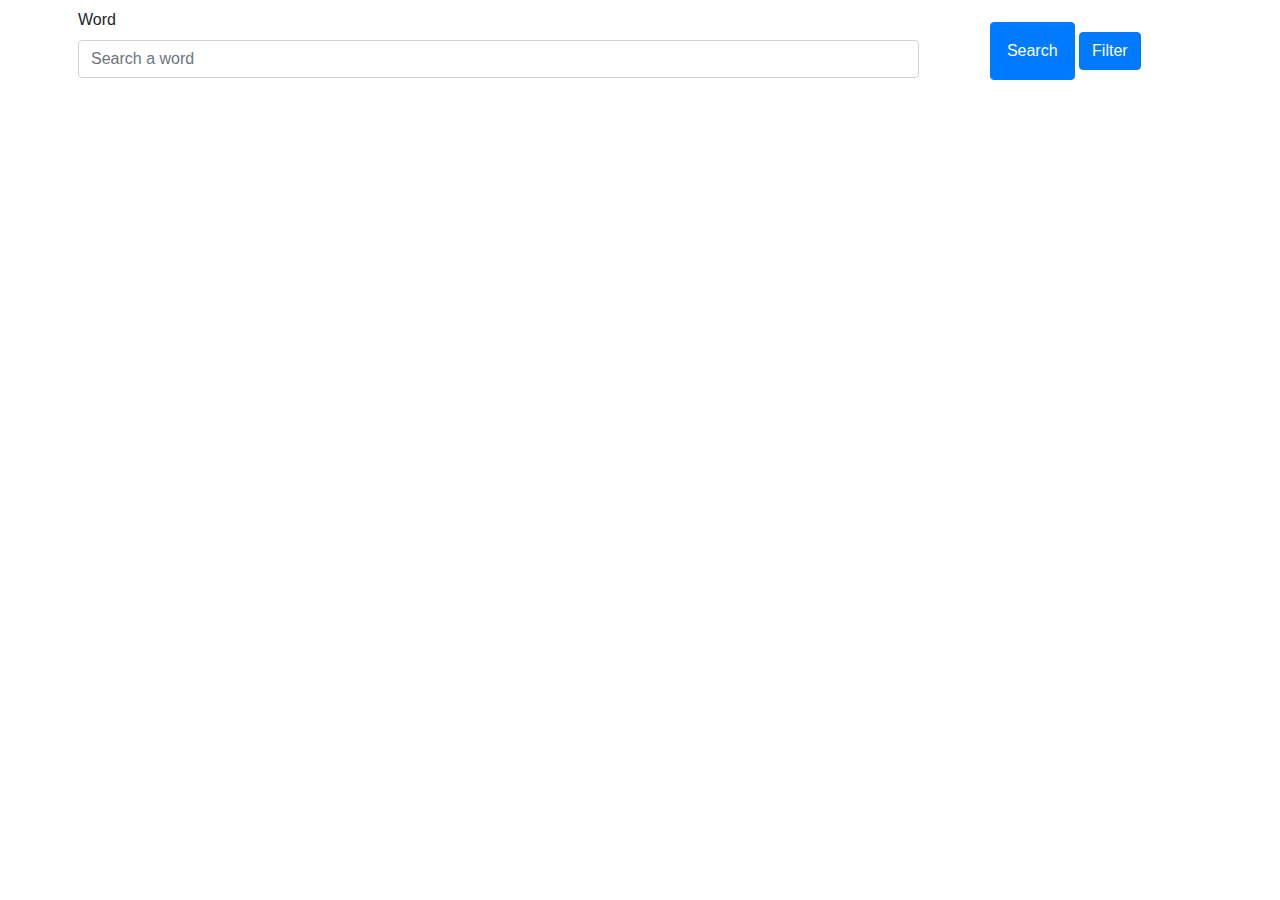
==== commit 524c0a88: "25.07.18 16:00" ====
--- a/src/main/resources/static/index.html
+++ b/src/main/resources/static/index.html
@@ -1,180 +1,129 @@
 <html>
+
 <head>
-    <meta name="viewport" content="width=device-width, initial-scale=1.0">
-    <title>Wordnet</title>
-    <meta http-equiv="Content-Type" content="text/html; charset=utf-8">
+    <title>Intern Wordnet</title>
+    <meta charset="utf-8">
+    <meta name="viewport" content="width=device-width, initial-scale=1">
+    <link rel="icon" href="http://via.placeholder.com/100/000/000">
 
-    <link rel="stylesheet" href="style.css">
-    <link rel="stylesheet" href="https://stackpath.bootstrapcdn.com/bootstrap/4.1.2/css/bootstrap.min.css"
-          integrity="sha384-Smlep5jCw/wG7hdkwQ/Z5nLIefveQRIY9nfy6xoR1uRYBtpZgI6339F5dgvm/e9B" crossorigin="anonymous">
-
+    <link rel="stylesheet" href="lib/bootstrap/bootstrap.min.css">
+    <link rel="stylesheet" href="lib/select2/select2.min.css">
+    <link rel="stylesheet" href="lib/select2/select2-bootstrap4.min.css">
+    <link rel="stylesheet" href="css/style.css">
 </head>
 
 <body>
-<div>
-    <table>
-        <tr>
-            <td>
-                <div>Word:</div>
-            </td>
-            <td>
-                    <input type="text" placeholder="Search for Word" class="form-control" name="search"
-                           onfocus="this.value=''">
-            </td>
-            <td>
-                <button id="searchButton" class="btn btn-default" onclick="updateData()">Search</button>
-            </td>
-        </tr>
-    </table>
+<div class="container-fluid">
+    <div class="row mx-5 my-2">
+        <div class="col">
+            <div class="form-row">
+                <div class="form-group col-9">
+                    <label for="search-box">Word</label>
+                    <input id="search-box" placeholder="Search a word" type="text" class="form-control">
+                </div>
+                <div class="col-3 text-center my-auto">
+                    <button id="search" class="btn btn-primary search">Search</button>
+                    <button id="filter" class="btn btn-primary" data-toggle="collapse" data-target="#filters"
+                            aria-expanded="false" aria-controls="filters">Filter
+                    </button>
+                </div>
+            </div>
+            <div id="filters" class="form-row collapse justify-content-center" style="margin-top:.75rem">
+                <div class="col-3">
+                    <label for="source-languages">Source Languages</label>
+                    <select id="source-languages" style="width: 100%"></select>
+                </div>
+                <div class="col-3">
+                    <label for="target-languages">Target Languages</label>
+                    <select id="target-languages" style="width: 100%" multiple="multiple"></select>
+                </div>
+                <div class="col-3">
+                    <label for="relationships">Relationships</label>
+                    <select id="relationships" style="width: 100%" multiple="multiple"></select>
+                </div>
+                <div class="col-3">
+                <button class="btn btn-primary" style="margin-top: 1.25rem" id="filter-submit">Apply</button>
+                </div>
+            </div>
+        </div>
+    </div>
+
+    <div id="alt-row" class="row justify-content-center">
+        <div class="col-4 border mx-2">
+            <div class="py-3">
+                <p class="bg-info text-white font-italic font-weight-bold text-center" id="searched-word">Test</p>
+                <div id="definitions" class="accordion">
+                    <div class="card">
+                        <div class="card-header" id="Noun-definitions">
+                            <h5 class="mb-0">
+                                <button class="btn btn-link" type="button" data-toggle="collapse" data-target="#Nouns"
+                                        aria-expanded="true" aria-controls="Nouns" style="color: black">
+                                    Noun
+                                </button>
+                            </h5>
+                        </div>
+                        <div id="Nouns" class="collapse show" aria-labelledby="Noun-definitions"
+                             data-parent="#definitions">
+                        </div>
+                    </div>
+                    <div class="card">
+                        <div class="card-header" id="Verb-definitions">
+                            <h5 class="mb-0">
+                                <button class="btn btn-link collapsed" type="button" data-toggle="collapse"
+                                        data-target="#Verbs" aria-expanded="false" aria-controls="Verbs"
+                                        style="color: black">
+                                    Verb
+                                </button>
+                            </h5>
+                        </div>
+                        <div id="Verbs" class="collapse" aria-labelledby="Verb-definitions" data-parent="#definitions">
+                        </div>
+                    </div>
+                    <div class="card">
+                        <div class="card-header" id="Adjective-definitions">
+                            <h5 class="mb-0">
+                                <button class="btn btn-link collapsed" type="button" data-toggle="collapse"
+                                        data-target="#Adjectives" aria-expanded="false" aria-controls="Adjectives"
+                                        style="color: black">
+                                    Adjective
+                                </button>
+                            </h5>
+                        </div>
+                        <div id="Adjectives" class="collapse" aria-labelledby="Adjective-definitions"
+                             data-parent="#definitions">
+                        </div>
+                    </div>
+                    <div class="card">
+                        <div class="card-header" id="Adverb-definitions">
+                            <h5 class="mb-0">
+                                <button class="btn btn-link collapsed" type="button" data-toggle="collapse"
+                                        data-target="#Adverbs" aria-expanded="false" aria-controls="Adverbs"
+                                        style="color: black">
+                                    Adverb
+                                </button>
+                            </h5>
+                        </div>
+                        <div id="Adverbs" class="collapse" aria-labelledby="Adverb-definitions"
+                             data-parent="#definitions">
+                        </div>
+                    </div>
+                </div>
+            </div>
+        </div>
+        <div class="col-7 mx-4 border">
+            <div id="graph" class="py-2">
+                <svg height=85% width=100%></svg>
+            </div>
+        </div>
+    </div>
 </div>
-<div id="graph">
-</div>
-<script src="https://code.jquery.com/jquery-3.3.1.slim.min.js"
-        integrity="sha384-q8i/X+965DzO0rT7abK41JStQIAqVgRVzpbzo5smXKp4YfRvH+8abtTE1Pi6jizo"
-        crossorigin="anonymous"></script>
-<script src="https://cdnjs.cloudflare.com/ajax/libs/popper.js/1.14.3/umd/popper.min.js"
-        integrity="sha384-ZMP7rVo3mIykV+2+9J3UJ46jBk0WLaUAdn689aCwoqbBJiSnjAK/l8WvCWPIPm49"
-        crossorigin="anonymous"></script>
-<script src="https://stackpath.bootstrapcdn.com/bootstrap/4.1.2/js/bootstrap.min.js"
-        integrity="sha384-o+RDsa0aLu++PJvFqy8fFScvbHFLtbvScb8AjopnFD+iEQ7wo/CG0xlczd+2O/em"
-        crossorigin="anonymous"></script>
-<script src="https://d3js.org/d3.v4.min.js"></script>
-<script type="text/javascript">
-    // var name;
-    // $("#searchButton").click(function () {
-    //     name = $("input[name=search]").val()
-    // });
 
-    // $.urlParam = function (name) {
-    //     var results = new RegExp('[\?&]' + name + '=([^&#]*)').exec(window.location.href);
-    //     return results[1] || 0;
-    // };
-    //
-    // var name = $.urlParam("search");
+<script src="lib/jquery/jquery-3.3.1.min.js"></script>
+<script src="lib/bootstrap/bootstrap.bundle.min.js"></script>
+<script src="lib/d3/d3.min.js"></script>
+<script src="lib/select2/select2.full.min.js"></script>
+<script src="js/script.js"></script>
 
-    var name;
-    $(document).keypress(function (e) {
-        var keycode = (e.keyCode ? e.keyCode : e.which);
-        if (keycode === 13) {
-            $("#searchButton").click();
-        }
-    });
+</body>
 
-    var svg = d3.select('#graph').append('svg').attr('pointer-events', 'all').attr("width", 0).attr("height", 0);
-
-    svg.append("svg:defs").selectAll("marker")
-        .data(["Synset", "Hyponym", "Hypernym", "Antonym", "Meronym", "Holonym"])
-        .enter().append("svg:marker")
-        .attr("id", String)
-        .attr("viewBox", "0 -5 10 10")
-        .attr("refX", 5)
-        .attr("markerWidth", 6)
-        .attr("markerHeight", 6)
-        .attr("orient", "auto")
-        .append("svg:path")
-        .attr("d", "M0,-5L10,0L0,5");
-
-    function updateData() {
-        svg.selectAll("g").remove();
-        svg.selectAll("path").remove();
-        name = $("input[name=search]").val();
-        if (name) {
-            var width = window.innerWidth, height = window.innerHeight;
-
-            var force = d3.forceSimulation()
-                .force("link", d3.forceLink().id(function(d) { return d.index; }).distance(80))
-                // .force("collide",d3.forceCollide( function(d){return d.r + 8 }).iterations(16) )
-                .force("charge", d3.forceManyBody().strength(-150))
-                .force("center", d3.forceCenter(width / 2, height / 2))
-                .force("y", d3.forceY(0))
-                .force("x", d3.forceX(0));
-
-            d3.json("/wordnet/graph?name=" + encodeURIComponent(name), function (error, graph) {
-                if (error) return;
-
-                svg.attr("width", width)
-                    .attr("height", height)
-                    .attr("preserveAspectRatio", "xMinYMin meet");
-                    // .attr("viewBox", "0 0 1000 1000");
-
-                var link = svg.selectAll(".link")
-                    .data(graph.links).enter()
-                    .append("path")
-                    .attr("class", function (d) {
-                        return "link " + d.type;
-                    })
-                    .attr("marker-mid", function (d) {
-                        return "url(#" + d.type + ")";
-                    });
-
-                var node = svg.selectAll(".node")
-                    .data(graph.nodes).enter()
-                    .append("g")
-                    .attr("class", "node")
-                    .call(d3.drag()
-                        .on("start", dragstarted)
-                        .on("drag", dragged)
-                        .on("end", dragended));
-
-                node.append("circle")
-                    .attr("class", function (d) {
-                        return d.type
-                    })
-                    .attr("r", 5);
-
-                node.append("text")
-                    .attr("class", "word-name")
-                    .attr("dx", 12)
-                    .attr("dy", 2)
-                    .text(function (d) {
-                        return d.word
-                    });
-
-
-                force.nodes(graph.nodes)
-                    .on("tick", ticked);
-                force.force("link").links(graph.links);
-
-
-                function ticked() {
-                    link.attr("d", function (d) {
-                        var dx = d.target.x - d.source.x,
-                            dy = d.target.y - d.source.y,
-                            dr = Math.sqrt(dx * dx + dy * dy);
-
-                        return [
-                            "M", d.source.x, d.source.y,
-                            "A", dr, dr, 0, 0, 1, d.target.x, d.target.y
-                        ].join(" ");
-                    });
-
-                    node.attr("transform", function (d) {
-                        return "translate(" + d.x + "," + d.y + ")";
-                    });
-                }
-
-            });
-
-            function dragstarted(d) {
-                if (!d3.event.active) force.alphaTarget(0.3).restart();
-                d.fx = d.x;
-                d.fy = d.y;
-            }
-
-            function dragged(d) {
-                d.fx = d3.event.x;
-                d.fy = d3.event.y;
-            }
-
-            function dragended(d) {
-                if (!d3.event.active) force.alphaTarget(0);
-                d.fx = null;
-                d.fy = null;
-            }
-        }
-    }
-
-
-</script>
-</body>
-</html>+</html>
--- a/src/main/resources/static/css/style.css
+++ b/src/main/resources/static/css/style.css
@@ -0,0 +1,90 @@
+path.link {
+    fill: none;
+}
+
+path.link.Hypernym {
+    stroke: blue;
+}
+
+path.link.Hyponym {
+    stroke: green;
+}
+
+path.link.Antonym {
+    stroke: red;
+}
+
+path.link.Meronym {
+    stroke: blueviolet;
+}
+
+path.link.Holonym {
+    stroke: navy;
+}
+
+path.link.Synset {
+    stroke: grey;
+}
+
+g.node .Word {
+    fill: darkgrey;
+}
+
+#Noun-definitions, g.node .Noun {
+    background-color: greenyellow;
+    fill: greenyellow;
+}
+
+#Verb-definitions, g.node .Verb {
+    background-color: aqua;
+    fill: aqua;
+
+  }
+#Adverb-definitions, g.node .Adverb {
+    background-color: #b42e2e;
+    fill: #b42e2e;
+}
+
+#Adjective-definitions, g.node .Adjective {
+    background-color: darkseagreen;
+    fill: darkseagreen;
+}
+
+g.node.hovered > circle{
+  fill:orange;
+}
+
+.hovered {
+  fill: orange;
+  background-color: orange;
+}
+
+.select2-search__field {
+  padding: .375rem .75rem;
+  width: 100% !important;
+}
+
+.buttons {
+  margin: .5rem .25rem;
+  width: 48%;
+  font-size: .75rem;
+  border-radius: 0;
+}
+
+.search {
+  margin: .75rem 0;
+  padding: 1rem 1rem;
+}
+
+#alt-row {
+  visibility: hidden;
+}
+
+.word-name {
+    font: 10px sans-serif;
+}
+
+
+#searched-word {
+    padding: .25rem 0;
+}
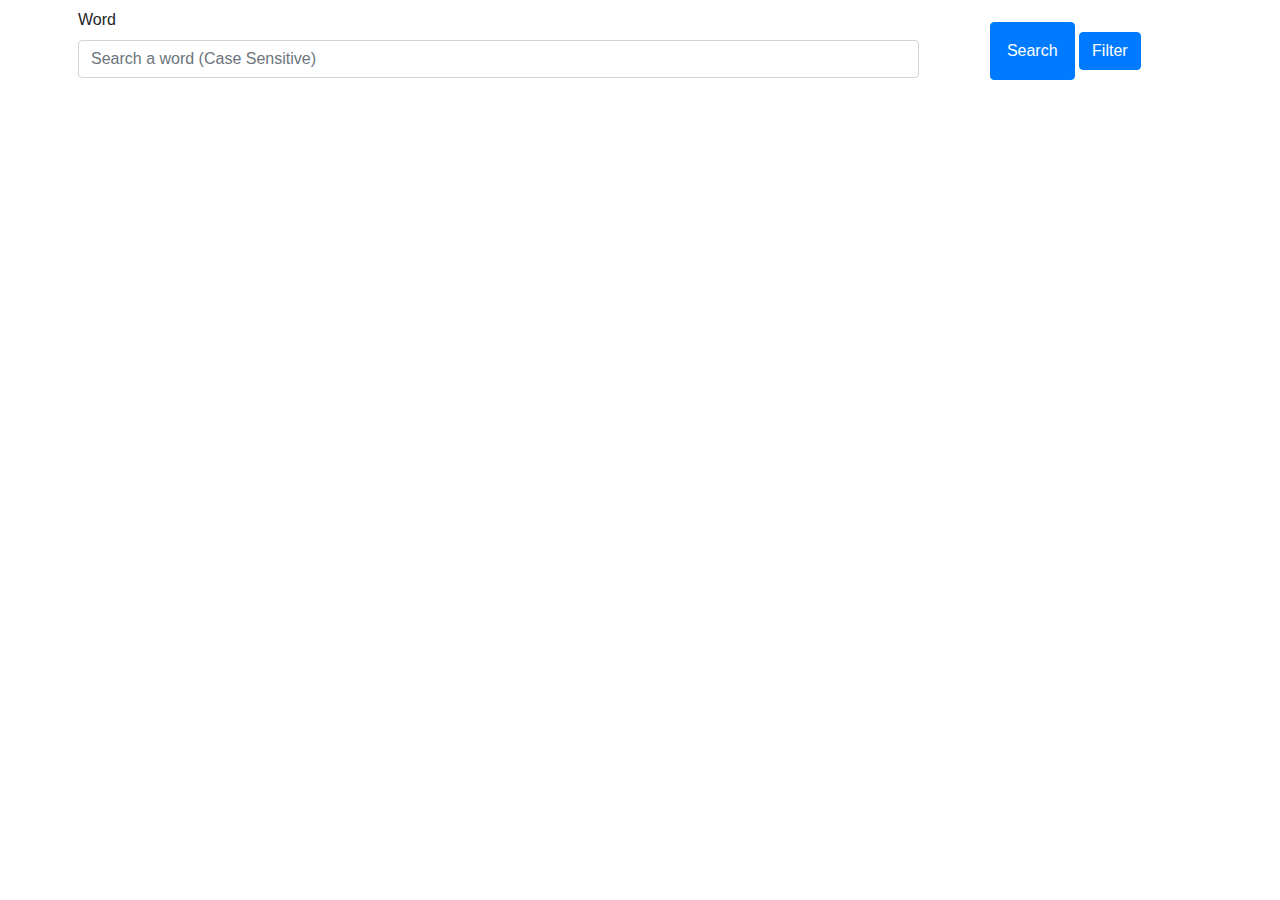
==== commit 33e235ed: "dil kodları dile çevrildi" ====
--- a/src/main/resources/static/index.html
+++ b/src/main/resources/static/index.html
@@ -19,10 +19,10 @@
             <div class="form-row">
                 <div class="form-group col-9">
                     <label for="search-box">Word</label>
-                    <input id="search-box" placeholder="Search a word" type="text" class="form-control">
+                    <input id="search-box" placeholder="Search a word (Case Sensitive)" type="text" class="form-control">
                 </div>
                 <div class="col-3 text-center my-auto">
-                    <button id="search" class="btn btn-primary search">Search</button>
+                    <button id="search" class="btn btn-primary search" onclick="search()">Search</button>
                     <button id="filter" class="btn btn-primary" data-toggle="collapse" data-target="#filters"
                             aria-expanded="false" aria-controls="filters">Filter
                     </button>
@@ -111,8 +111,8 @@
             </div>
         </div>
         <div class="col-7 mx-4 border">
-            <div id="graph" class="py-2">
-                <svg height=85% width=100%></svg>
+            <div id="graph" class="py-2" style="width: 100%; height: 100%">
+                <svg style="position: fixed"></svg>
             </div>
         </div>
     </div>
--- a/src/main/resources/static/css/style.css
+++ b/src/main/resources/static/css/style.css
@@ -2,27 +2,27 @@
     fill: none;
 }
 
-path.link.Hypernym {
+.Hypernym {
     stroke: blue;
 }
 
-path.link.Hyponym {
+.Hyponym {
     stroke: green;
 }
 
-path.link.Antonym {
+.Antonym {
     stroke: red;
 }
 
-path.link.Meronym {
+.Meronym {
     stroke: blueviolet;
 }
 
-path.link.Holonym {
+.Holonym {
     stroke: navy;
 }
 
-path.link.Synset {
+.Synset {
     stroke: grey;
 }
 
@@ -50,11 +50,11 @@
     fill: darkseagreen;
 }
 
-g.node.hovered > circle{
-  fill:orange;
+g.node {
+    cursor : pointer;
 }
 
-.hovered {
+.hovered, g.node.hovered>circle {
   fill: orange;
   background-color: orange;
 }
@@ -84,7 +84,6 @@
     font: 10px sans-serif;
 }
 
-
 #searched-word {
     padding: .25rem 0;
 }
